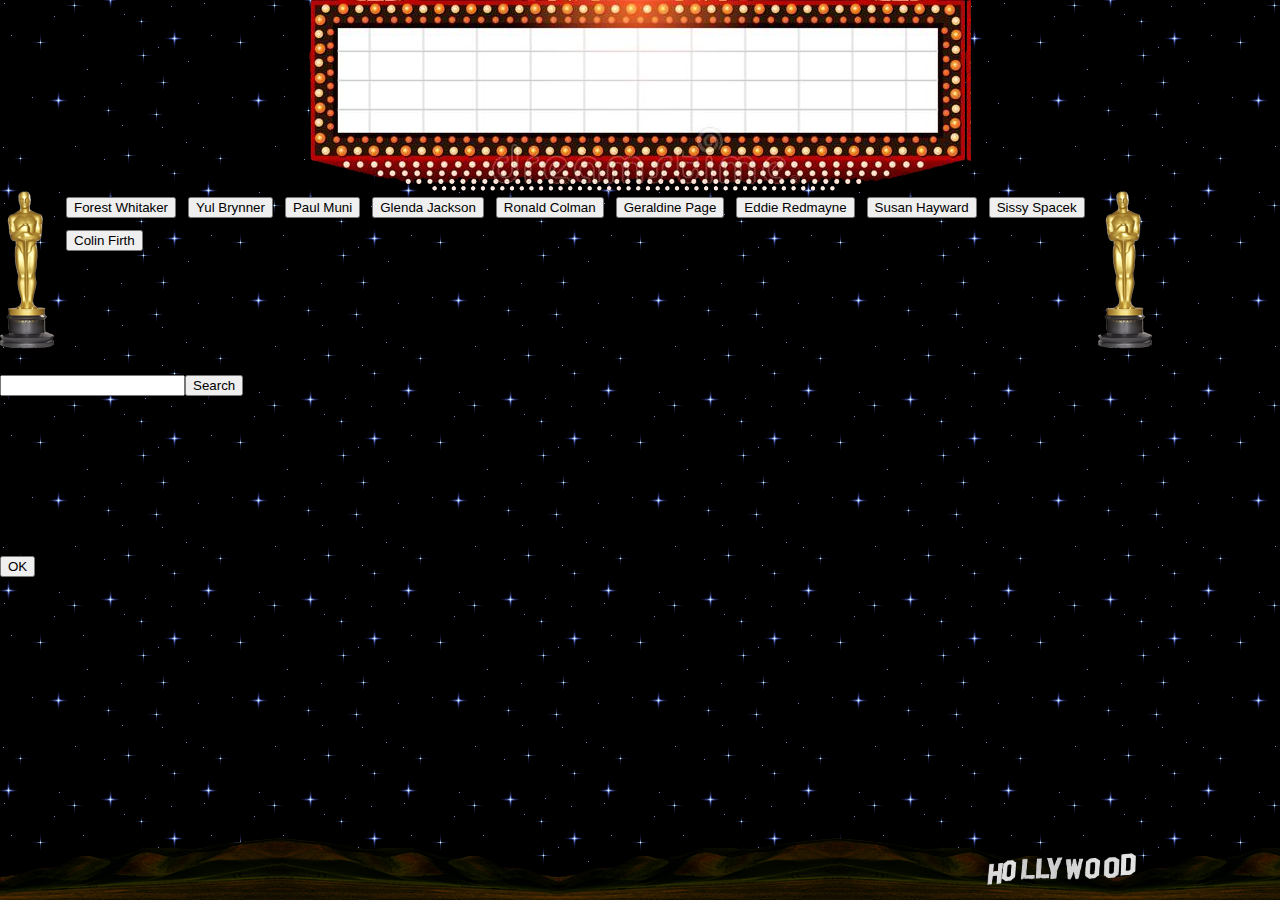
==== index.html @ dc5c723f "inital commit" ====
<!DOCTYPE html>
<html lang="en">
<head>
	<meta charset="UTF-8">
	<meta name="viewport" content="width=device-width, initial-scale=1.0, shrink-to-fit=no">
	<meta http-equiv="X-UA-Compatible" content="ie=edge">
	<link rel="stylesheet" href="./assets/css/reset.css">
	<link rel="stylesheet" href="https://stackpath.bootstrapcdn.com/bootstrap/4.1.3/css/bootstrap.min.css" integrity="sha384-MCw98/SFnGE8fJT3GXwEOngsV7Zt27NXFoaoApmYm81iuXoPkFOJwJ8ERdknLPMO" crossorigin="anonymous">
	<link rel="stylesheet" href="./assets/css/style.css">
</head>
<body>
	<div class="neon"></div>
	<div class="container btnHolder">

	</div>
	<div class="container">
		<input type="text" id="tboxActor"/><button id="btnSearch">Search</button>
	</div>
	<div class="container gifHolder">
		
	</div>
	<footer>
		<img src="./assets/images/hollySign.png"/>
	</footer>
	<div id="theModal" class="modal fade" id="exampleModal" tabindex="-1" role="dialog" aria-labelledby="exampleModalLabel" aria-hidden="true">
		<div class="modal-dialog" role="document">
		  <div class="modal-content">
		    <div class="modal-header">
			 <p class="modal-title" id="exampleModalLabel">Note:</p>
		    </div>
		    <div class="modal-body"></div>
		    <div class="modal-footer justify-content-center">
			    <button>OK</button>
		    </div>
		  </div>
		</div>
	   </div>
	<script src="https://code.jquery.com/jquery-3.3.1.slim.min.js" integrity="sha384-q8i/X+965DzO0rT7abK41JStQIAqVgRVzpbzo5smXKp4YfRvH+8abtTE1Pi6jizo" crossorigin="anonymous"></script>
	<script src='https://cdnjs.cloudflare.com/ajax/libs/jquery/3.2.1/jquery.min.js'></script>
	<script src="https://cdnjs.cloudflare.com/ajax/libs/popper.js/1.14.3/umd/popper.min.js" integrity="sha384-ZMP7rVo3mIykV+2+9J3UJ46jBk0WLaUAdn689aCwoqbBJiSnjAK/l8WvCWPIPm49" crossorigin="anonymous"></script>
	<script src="https://stackpath.bootstrapcdn.com/bootstrap/4.1.3/js/bootstrap.min.js" integrity="sha384-ChfqqxuZUCnJSK3+MXmPNIyE6ZbWh2IMqE241rYiqJxyMiZ6OW/JmZQ5stwEULTy" crossorigin="anonymous"></script>
	<script src="./assets/scripts/gifPick.js" ></script>
	<script type='text/javascript'> 

	$(document).ready(function(){
		gifSetter.startBtnList();
		$("#btnSearch").on("click", function(){
			gifSetter.checkName($("#tboxActor").val().toLowerCase(), false, gifSetter.getGifs);
		});
		$(".modal-footer button").on("click", function(){
			$('#theModal').modal("hide");
		})
	});

	</script> 
</body>
</html>
---- assets/css/style.css ----
html, body{
	background: url(../images/stars.png) repeat, #010914;
	height:100%;
	width:100%;
}
footer{
	position: fixed;
	bottom: 0px;
	height: 62px;
	width:100%;
	background: url(../images//hills.png)
}
footer img{
	float: right;
	height: 32px;
	margin-right: 144px;
	margin-top: 15px;
}
h5{color:white; padding:12px;}
.neon{
	margin:0 auto;
	background:url(../images/neonSign.png);
	height: 191px;
	width:662px;
}
.btnHolder{
 padding: 0px 60px;
 background: url(../images/oscar.png) no-repeat, url(../images/oscar.png) no-repeat;
 background-position: 0 0, 100% 0;
 min-height: 160px;
}
.btnActor, .oneOfMany {
	margin: 6px 6px;
 }
.container{
	margin-bottom:24px;
	width:90%
}
.gifHolder{
	padding-bottom:96px;
}
.aGif{ padding:12px;}

@media (max-width: 768px){
	.neon{display:none;}
	.btnHolder{
		margin-top:24px;
	}
}

@media (max-width: 500px){
	.btnHolder{
		padding: 0px 60px;
		background: url(../images/oscar.png) no-repeat, url(../images/oscar.png) no-repeat;
		background-position: 0 0, 100% 0;
		height: 160px;
		overflow: auto
	    }
}
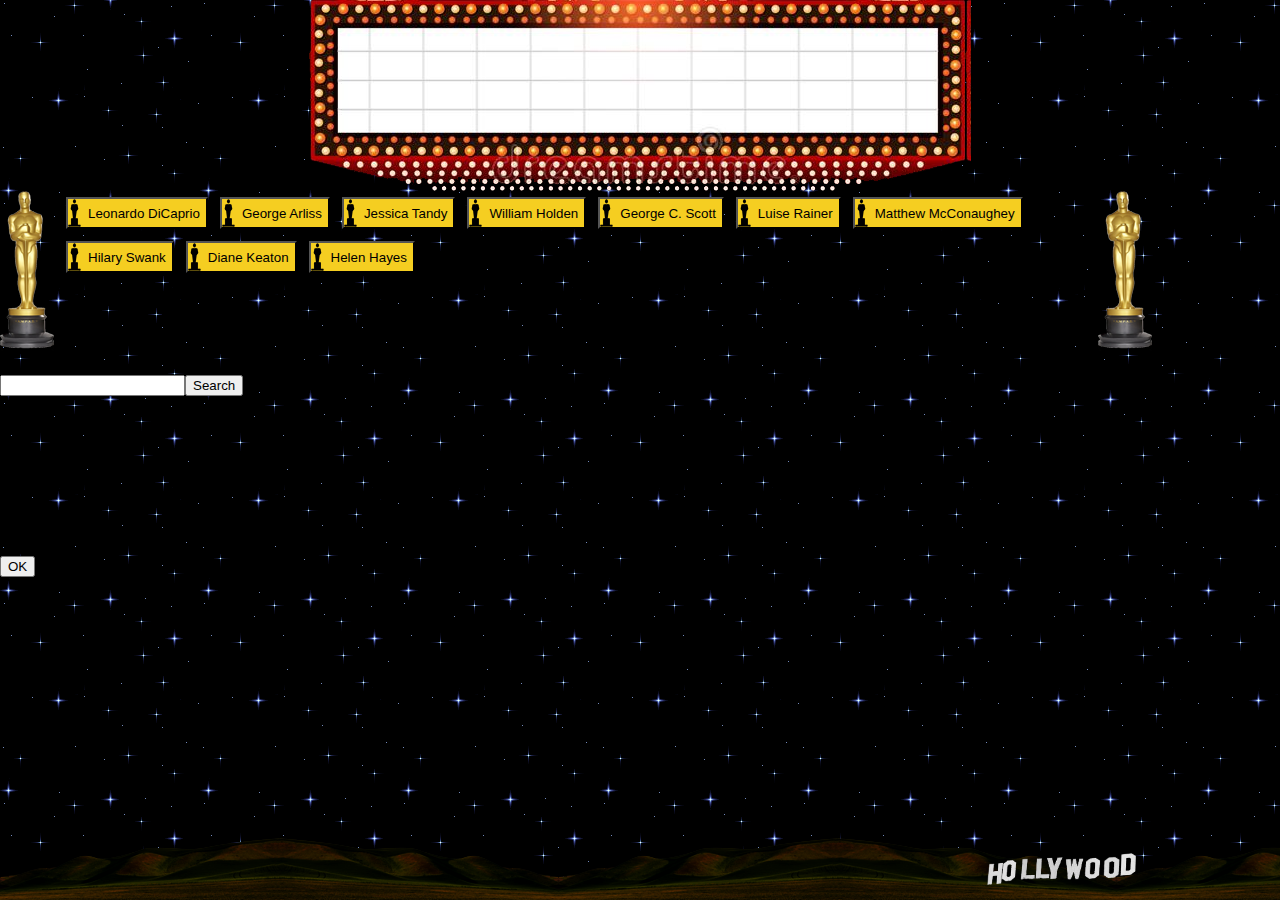
==== commit 2ffb1ace: "Added icon to button. Added code for catch on the failed load" ====
--- a/index.html
+++ b/index.html
@@ -45,11 +45,16 @@
 	$(document).ready(function(){
 		gifSetter.startBtnList();
 		$("#btnSearch").on("click", function(){
-			gifSetter.checkName($("#tboxActor").val().toLowerCase(), false, gifSetter.getGifs);
+			gifSetter.checkName($("#tboxActor").val().trim().toLowerCase(), false, gifSetter.getGifs);
 		});
 		$(".modal-footer button").on("click", function(){
 			$('#theModal').modal("hide");
 		})
+		$("#tboxActor").on("keypress", function(evt){
+			if(evt.charCode === 13){
+				gifSetter.checkName($("#tboxActor").val().trim().toLowerCase(), false, gifSetter.getGifs);
+			}
+		});
 	});
 
 	</script> 
--- a/assets/css/style.css
+++ b/assets/css/style.css
@@ -31,6 +31,10 @@
 }
 .btnActor, .oneOfMany {
 	margin: 6px 6px;
+	background:url(../images/awardIcon.png), #f5ce21;
+	background-repeat:no-repeat;
+	padding-left:20px;
+	height: 32px;
  }
 .container{
 	margin-bottom:24px;
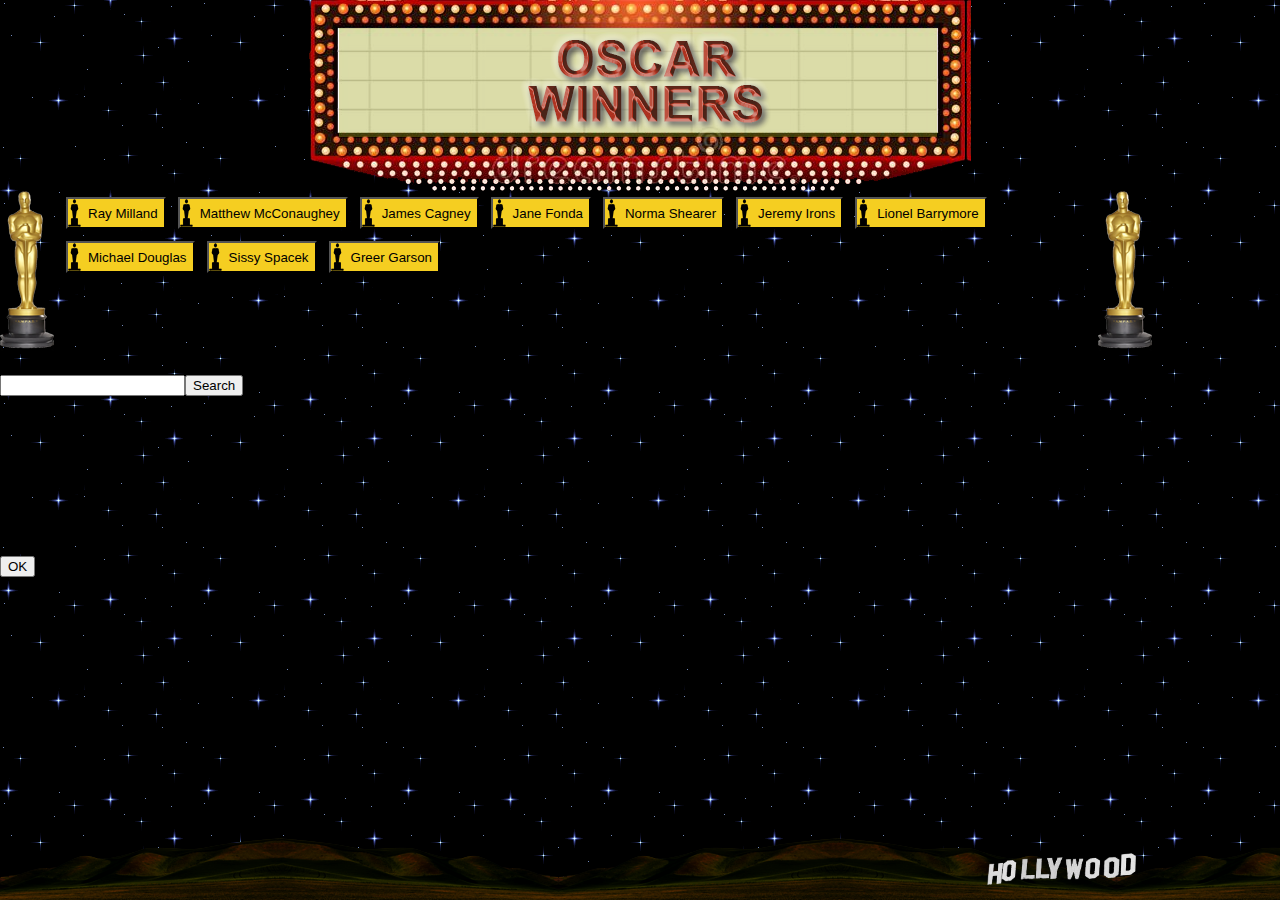
==== commit 0d0e24c0: "reworked code so that dynamically created click events are on the page and not in the object" ====
--- a/index.html
+++ b/index.html
@@ -1,62 +1,83 @@
 <!DOCTYPE html>
 <html lang="en">
+
 <head>
 	<meta charset="UTF-8">
 	<meta name="viewport" content="width=device-width, initial-scale=1.0, shrink-to-fit=no">
 	<meta http-equiv="X-UA-Compatible" content="ie=edge">
 	<link rel="stylesheet" href="./assets/css/reset.css">
-	<link rel="stylesheet" href="https://stackpath.bootstrapcdn.com/bootstrap/4.1.3/css/bootstrap.min.css" integrity="sha384-MCw98/SFnGE8fJT3GXwEOngsV7Zt27NXFoaoApmYm81iuXoPkFOJwJ8ERdknLPMO" crossorigin="anonymous">
+	<link rel="stylesheet" href="https://stackpath.bootstrapcdn.com/bootstrap/4.1.3/css/bootstrap.min.css" integrity="sha384-MCw98/SFnGE8fJT3GXwEOngsV7Zt27NXFoaoApmYm81iuXoPkFOJwJ8ERdknLPMO"
+	 crossorigin="anonymous">
 	<link rel="stylesheet" href="./assets/css/style.css">
 </head>
+
 <body>
 	<div class="neon"></div>
 	<div class="container btnHolder">
 
 	</div>
 	<div class="container">
-		<input type="text" id="tboxActor"/><button id="btnSearch">Search</button>
+		<input type="text" id="tboxActor" /><button id="btnSearch">Search</button>
 	</div>
 	<div class="container gifHolder">
-		
+
 	</div>
 	<footer>
-		<img src="./assets/images/hollySign.png"/>
+		<img src="./assets/images/hollySign.png" />
 	</footer>
-	<div id="theModal" class="modal fade" id="exampleModal" tabindex="-1" role="dialog" aria-labelledby="exampleModalLabel" aria-hidden="true">
+	<div id="theModal" class="modal fade" id="exampleModal" tabindex="-1" role="dialog" aria-labelledby="exampleModalLabel"
+	 aria-hidden="true">
 		<div class="modal-dialog" role="document">
-		  <div class="modal-content">
-		    <div class="modal-header">
-			 <p class="modal-title" id="exampleModalLabel">Note:</p>
-		    </div>
-		    <div class="modal-body"></div>
-		    <div class="modal-footer justify-content-center">
-			    <button>OK</button>
-		    </div>
-		  </div>
+			<div class="modal-content">
+				<div class="modal-header">
+					<p class="modal-title" id="exampleModalLabel">Note:</p>
+				</div>
+				<div class="modal-body"></div>
+				<div class="modal-footer justify-content-center">
+					<button>OK</button>
+				</div>
+			</div>
 		</div>
-	   </div>
-	<script src="https://code.jquery.com/jquery-3.3.1.slim.min.js" integrity="sha384-q8i/X+965DzO0rT7abK41JStQIAqVgRVzpbzo5smXKp4YfRvH+8abtTE1Pi6jizo" crossorigin="anonymous"></script>
+	</div>
+	<script src="https://code.jquery.com/jquery-3.3.1.slim.min.js" integrity="sha384-q8i/X+965DzO0rT7abK41JStQIAqVgRVzpbzo5smXKp4YfRvH+8abtTE1Pi6jizo"
+	 crossorigin="anonymous"></script>
 	<script src='https://cdnjs.cloudflare.com/ajax/libs/jquery/3.2.1/jquery.min.js'></script>
-	<script src="https://cdnjs.cloudflare.com/ajax/libs/popper.js/1.14.3/umd/popper.min.js" integrity="sha384-ZMP7rVo3mIykV+2+9J3UJ46jBk0WLaUAdn689aCwoqbBJiSnjAK/l8WvCWPIPm49" crossorigin="anonymous"></script>
-	<script src="https://stackpath.bootstrapcdn.com/bootstrap/4.1.3/js/bootstrap.min.js" integrity="sha384-ChfqqxuZUCnJSK3+MXmPNIyE6ZbWh2IMqE241rYiqJxyMiZ6OW/JmZQ5stwEULTy" crossorigin="anonymous"></script>
-	<script src="./assets/scripts/gifPick.js" ></script>
-	<script type='text/javascript'> 
+	<script src="https://cdnjs.cloudflare.com/ajax/libs/popper.js/1.14.3/umd/popper.min.js" integrity="sha384-ZMP7rVo3mIykV+2+9J3UJ46jBk0WLaUAdn689aCwoqbBJiSnjAK/l8WvCWPIPm49"
+	 crossorigin="anonymous"></script>
+	<script src="https://stackpath.bootstrapcdn.com/bootstrap/4.1.3/js/bootstrap.min.js" integrity="sha384-ChfqqxuZUCnJSK3+MXmPNIyE6ZbWh2IMqE241rYiqJxyMiZ6OW/JmZQ5stwEULTy"
+	 crossorigin="anonymous"></script>
+	<script src="./assets/scripts/gifPick.js"></script>
+	<script type='text/javascript'>
 
-	$(document).ready(function(){
-		gifSetter.startBtnList();
-		$("#btnSearch").on("click", function(){
-			gifSetter.checkName($("#tboxActor").val().trim().toLowerCase(), false, gifSetter.getGifs);
+		$(document).ready(function () {
+			gifSetter.startBtnList();
+			$("#btnSearch").on("click", function () {
+				gifSetter.checkName($("#tboxActor").val().trim().toLowerCase(), false, gifSetter.getGifs);
+			});
+			$(".modal-footer button").on("click", function () {
+				$('#theModal').modal("hide");
+			})
+			$("#tboxActor").on("keypress", function (evt) {
+				if (evt.charCode === 13) {
+					gifSetter.checkName($("#tboxActor").val().trim().toLowerCase(), false, gifSetter.getGifs);
+				}
+			});
+			$(document).on("click", ".aGif", function () {
+				$(this).attr("src", $(this).attr("src") === $(this).data("ani") ? $(this).data("still") : $(this).data("ani"));
+				$(this).data("playing", $(this).data("playing") === false ? true : false);
+			})
+			$(document).on("click", ".btnActor", function () {
+				gifSetter.getGifs(this.innerText);
+				$("#tboxActor").val("");
+			});
+			$(document).on("click", ".oneOfMany", function () {
+				gifSetter.checkName(this.innerText.toLowerCase(), true, gifSetter.getGifs);
+				peeps = peeps.filter(x => x != this.innerText)
+				$('#theModal').modal('hide');
+			})
 		});
-		$(".modal-footer button").on("click", function(){
-			$('#theModal').modal("hide");
-		})
-		$("#tboxActor").on("keypress", function(evt){
-			if(evt.charCode === 13){
-				gifSetter.checkName($("#tboxActor").val().trim().toLowerCase(), false, gifSetter.getGifs);
-			}
-		});
-	});
 
-	</script> 
+	</script>
 </body>
+
 </html>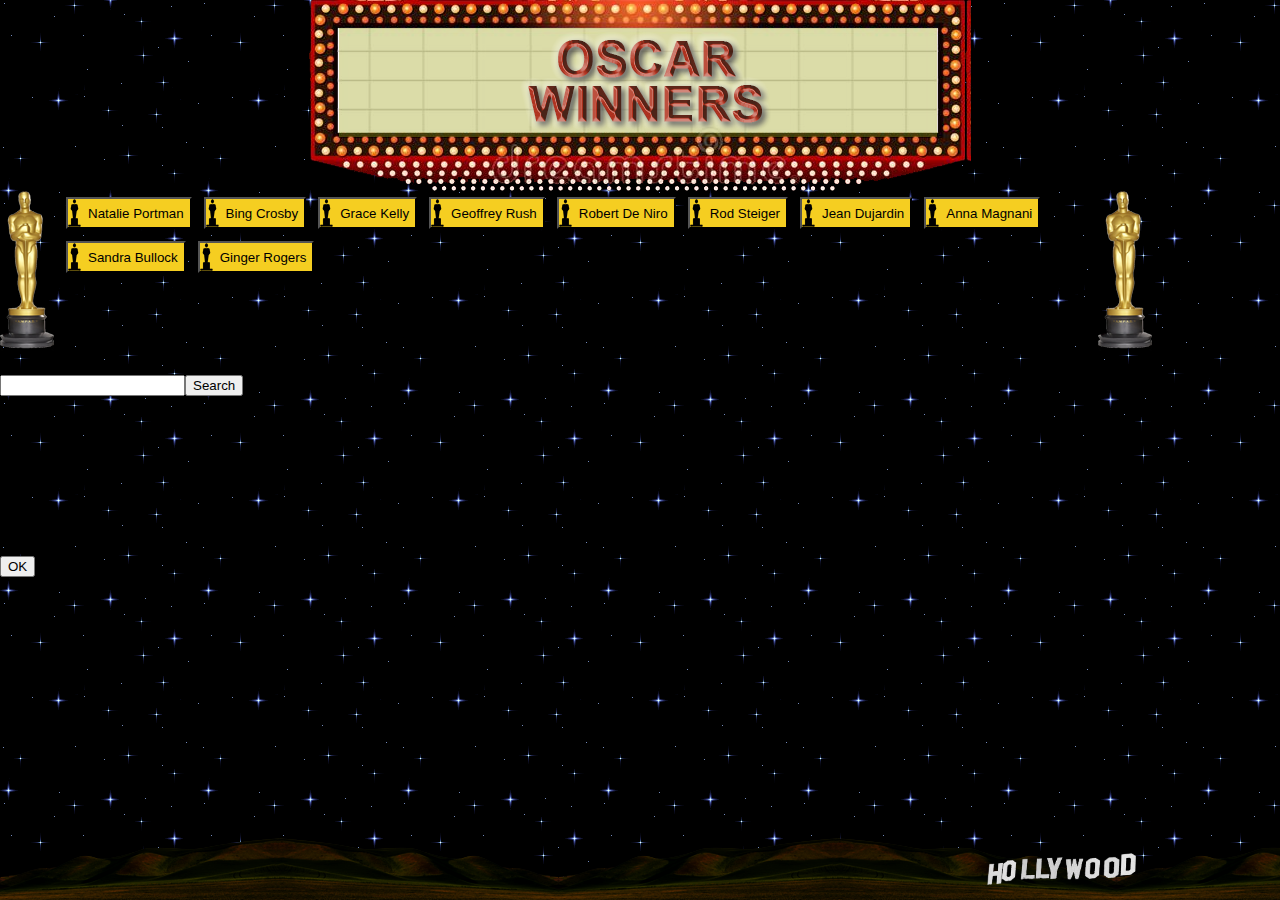
==== commit 0d938be6: "added comment" ====
--- a/index.html
+++ b/index.html
@@ -50,22 +50,25 @@
 	<script type='text/javascript'>
 
 		$(document).ready(function () {
+			//START GAME
 			gifSetter.startBtnList();
+			//EVENTS FOR PAGE ITEMS
 			$("#btnSearch").on("click", function () {
 				gifSetter.checkName($("#tboxActor").val().trim().toLowerCase(), false, gifSetter.getGifs);
-			});
-			$(".modal-footer button").on("click", function () {
-				$('#theModal').modal("hide");
-			})
+			});			
 			$("#tboxActor").on("keypress", function (evt) {
 				if (evt.charCode === 13) {
 					gifSetter.checkName($("#tboxActor").val().trim().toLowerCase(), false, gifSetter.getGifs);
 				}
 			});
+			$(".modal-footer button").on("click", function () {
+				$('#theModal').modal("hide");
+			})
 			$(document).on("click", ".aGif", function () {
 				$(this).attr("src", $(this).attr("src") === $(this).data("ani") ? $(this).data("still") : $(this).data("ani"));
 				$(this).data("playing", $(this).data("playing") === false ? true : false);
-			})
+			});
+			//EVENTS FOR DYNAMIC ITEMS
 			$(document).on("click", ".btnActor", function () {
 				gifSetter.getGifs(this.innerText);
 				$("#tboxActor").val("");
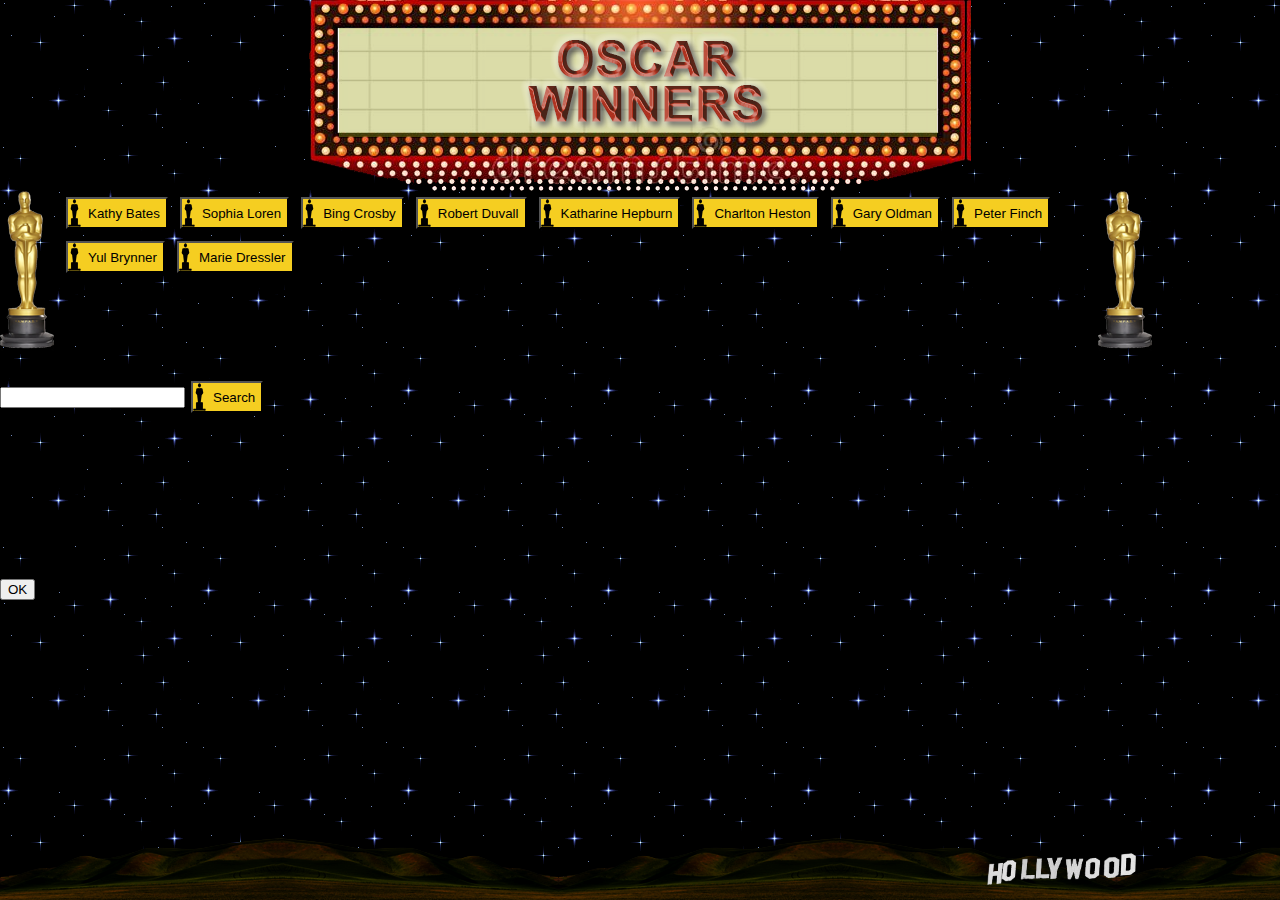
==== commit a58ccd39: "close gap" ====
--- a/index.html
+++ b/index.html
@@ -13,9 +13,7 @@
 
 <body>
 	<div class="neon"></div>
-	<div class="container btnHolder">
-
-	</div>
+	<div class="container btnHolder"></div>
 	<div class="container">
 		<input type="text" id="tboxActor" /><button id="btnSearch">Search</button>
 	</div>
--- a/assets/css/style.css
+++ b/assets/css/style.css
@@ -29,7 +29,7 @@
  background-position: 0 0, 100% 0;
  min-height: 160px;
 }
-.btnActor, .oneOfMany {
+.btnActor, .oneOfMany , #btnSearch{
 	margin: 6px 6px;
 	background:url(../images/awardIcon.png), #f5ce21;
 	background-repeat:no-repeat;
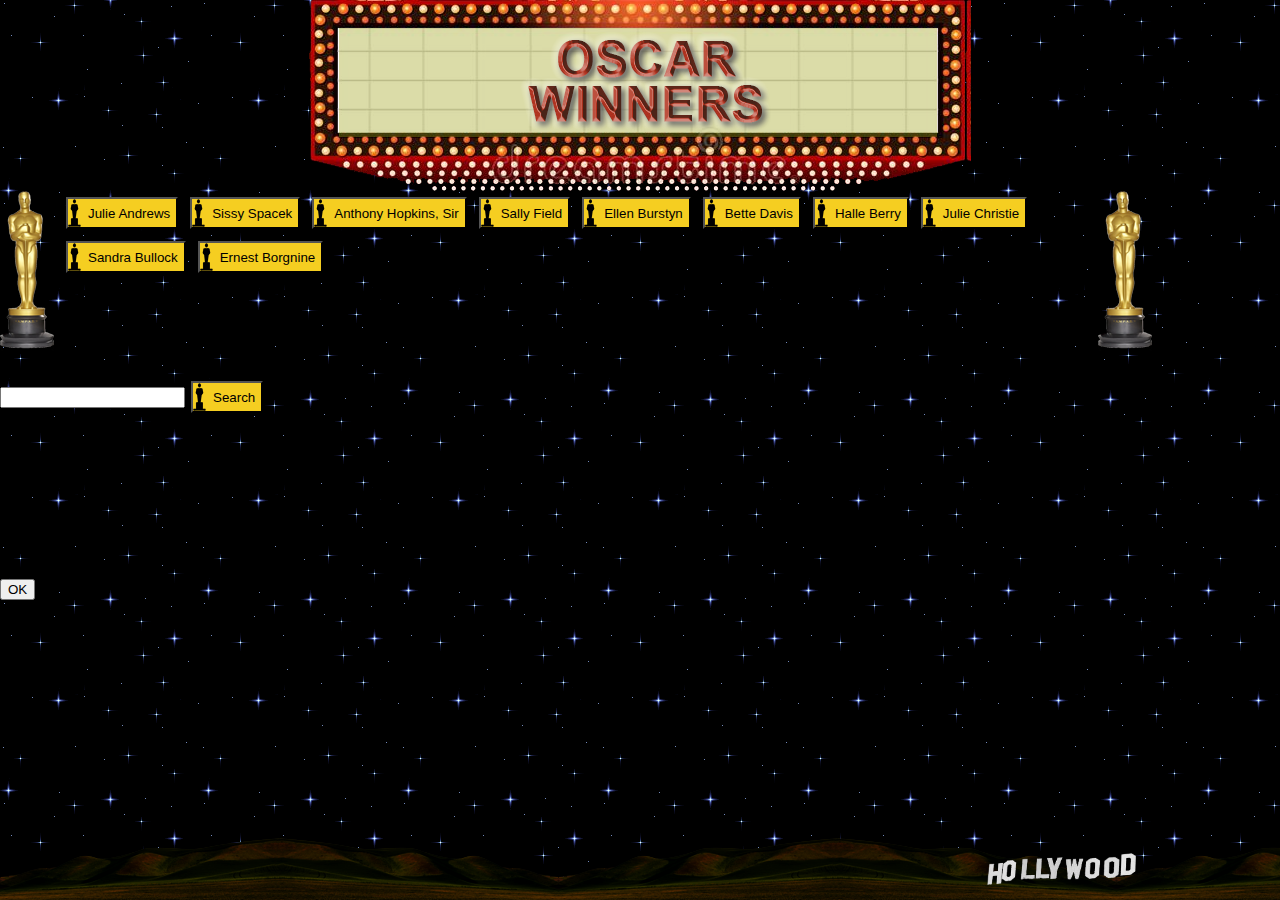
==== commit 86b9f49c: "closed more gaps" ====
--- a/index.html
+++ b/index.html
@@ -17,9 +17,7 @@
 	<div class="container">
 		<input type="text" id="tboxActor" /><button id="btnSearch">Search</button>
 	</div>
-	<div class="container gifHolder">
-
-	</div>
+	<div class="container gifHolder"></div>
 	<footer>
 		<img src="./assets/images/hollySign.png" />
 	</footer>
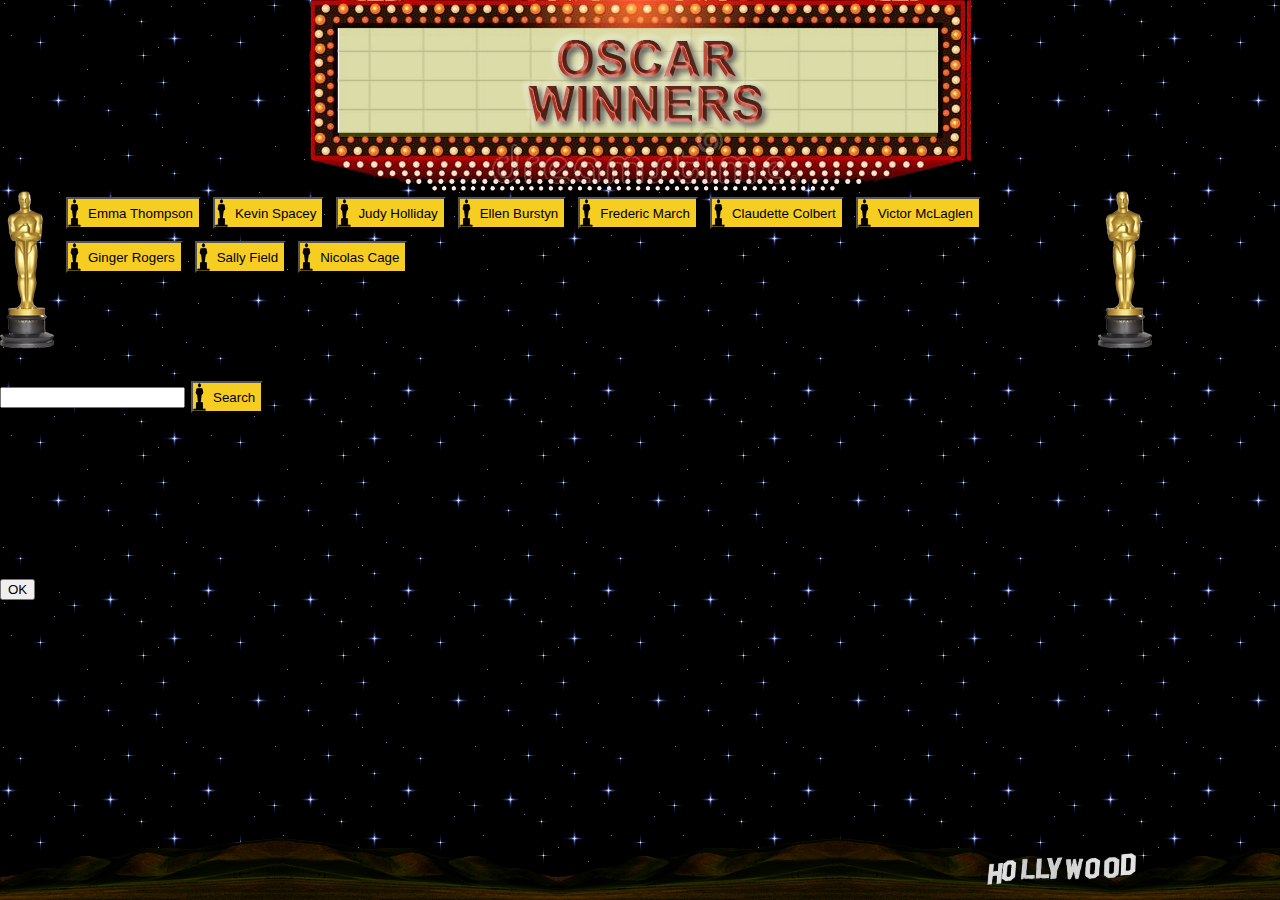
==== commit f095e866: "added the pagination on the request" ====
--- a/index.html
+++ b/index.html
@@ -66,7 +66,8 @@
 			});
 			//EVENTS FOR DYNAMIC ITEMS
 			$(document).on("click", ".btnActor", function () {
-				gifSetter.getGifs(this.innerText);
+				gifSetter.getGifs(this.innerText, this.dataset["page"]);
+				$(this).attr("data-page", parseInt(this.dataset["page"])+1)
 				$("#tboxActor").val("");
 			});
 			$(document).on("click", ".oneOfMany", function () {
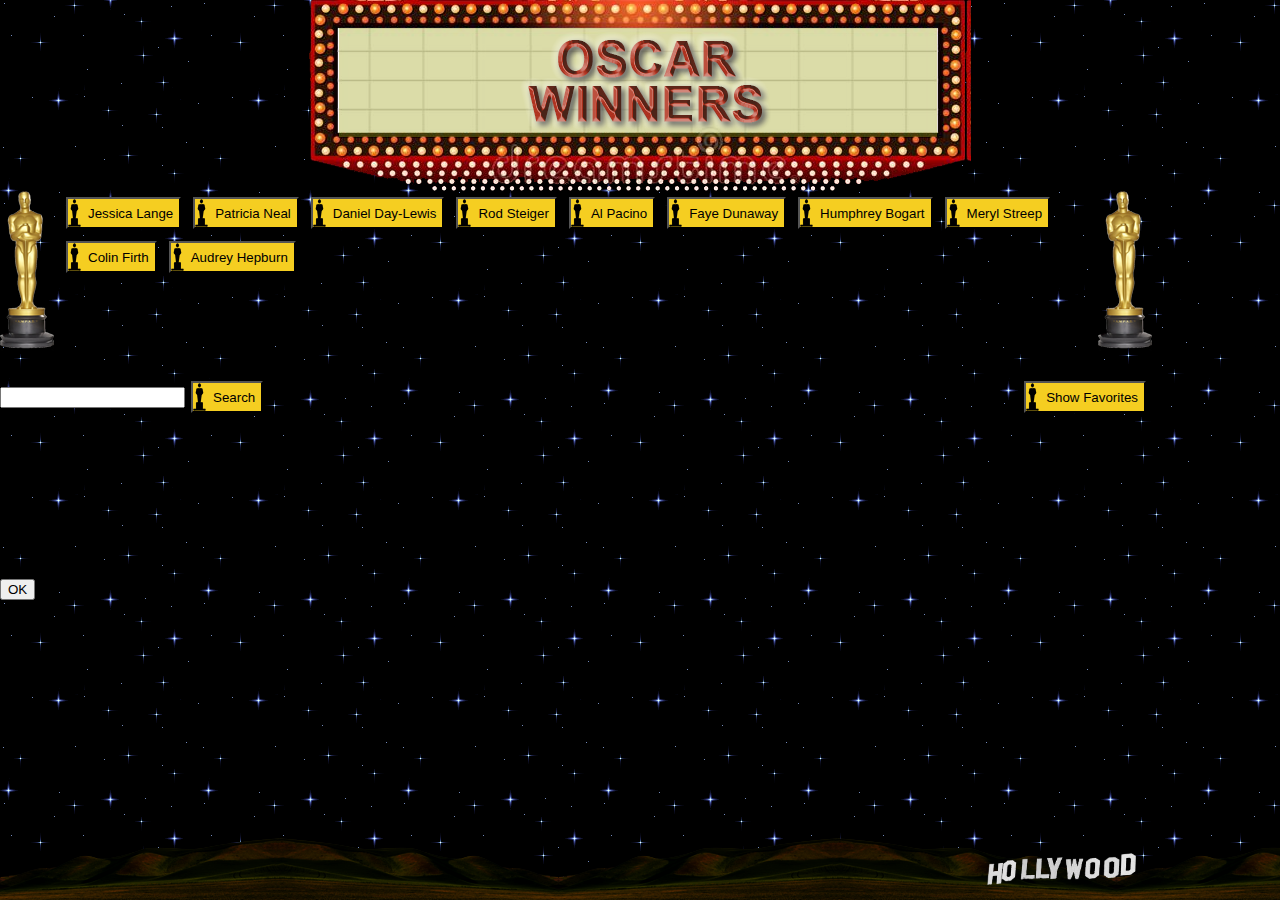
==== commit 8c4d8a18: "push for release" ====
--- a/index.html
+++ b/index.html
@@ -15,7 +15,7 @@
 	<div class="neon"></div>
 	<div class="container btnHolder"></div>
 	<div class="container">
-		<input type="text" id="tboxActor" /><button id="btnSearch">Search</button>
+		<input type="text" id="tboxActor" /><button id="btnSearch">Search</button><button id="btnFvs">Show Favorites</button>
 	</div>
 	<div class="container gifHolder"></div>
 	<footer>
@@ -60,11 +60,15 @@
 			$(".modal-footer button").on("click", function () {
 				$('#theModal').modal("hide");
 			})
+
+			$("#btnFvs").on("click", gifSetter.populateFavs);
+
+			
+			//EVENTS FOR DYNAMIC ITEMS
 			$(document).on("click", ".aGif", function () {
 				$(this).attr("src", $(this).attr("src") === $(this).data("ani") ? $(this).data("still") : $(this).data("ani"));
 				$(this).data("playing", $(this).data("playing") === false ? true : false);
 			});
-			//EVENTS FOR DYNAMIC ITEMS
 			$(document).on("click", ".btnActor", function () {
 				gifSetter.getGifs(this.innerText, this.dataset["page"]);
 				$(this).attr("data-page", parseInt(this.dataset["page"])+1)
@@ -74,6 +78,10 @@
 				gifSetter.checkName(this.innerText.toLowerCase(), true, gifSetter.getGifs);
 				peeps = peeps.filter(x => x != this.innerText)
 				$('#theModal').modal('hide');
+			});
+			$(document).on("click", ".favs", function () {
+				$(this).toggleClass("liked");
+				gifSetter.addToFavs(this);
 			})
 		});
 
--- a/assets/css/style.css
+++ b/assets/css/style.css
@@ -29,13 +29,14 @@
  background-position: 0 0, 100% 0;
  min-height: 160px;
 }
-.btnActor, .oneOfMany , #btnSearch{
+.btnActor, .oneOfMany , #btnSearch, #btnFvs{
 	margin: 6px 6px;
 	background:url(../images/awardIcon.png), #f5ce21;
 	background-repeat:no-repeat;
 	padding-left:20px;
 	height: 32px;
  }
+ #btnFvs{float:right;}
 .container{
 	margin-bottom:24px;
 	width:90%
@@ -44,7 +45,23 @@
 	padding-bottom:96px;
 }
 .aGif{ padding:12px;}
-
+.singleGif{
+	display:inline-block;
+	position: relative;
+}
+.favs{
+	position: absolute;
+	width:30px;
+	height: 30px;
+	background: rgba(225,1,1,0.3);
+	top:16px;
+	right:16px;
+	background: url(../images/notLiked.png);
+	cursor: pointer;
+}
+.liked{
+	background: url(../images/liked.png);
+}
 @media (max-width: 768px){
 	.neon{display:none;}
 	.btnHolder{
